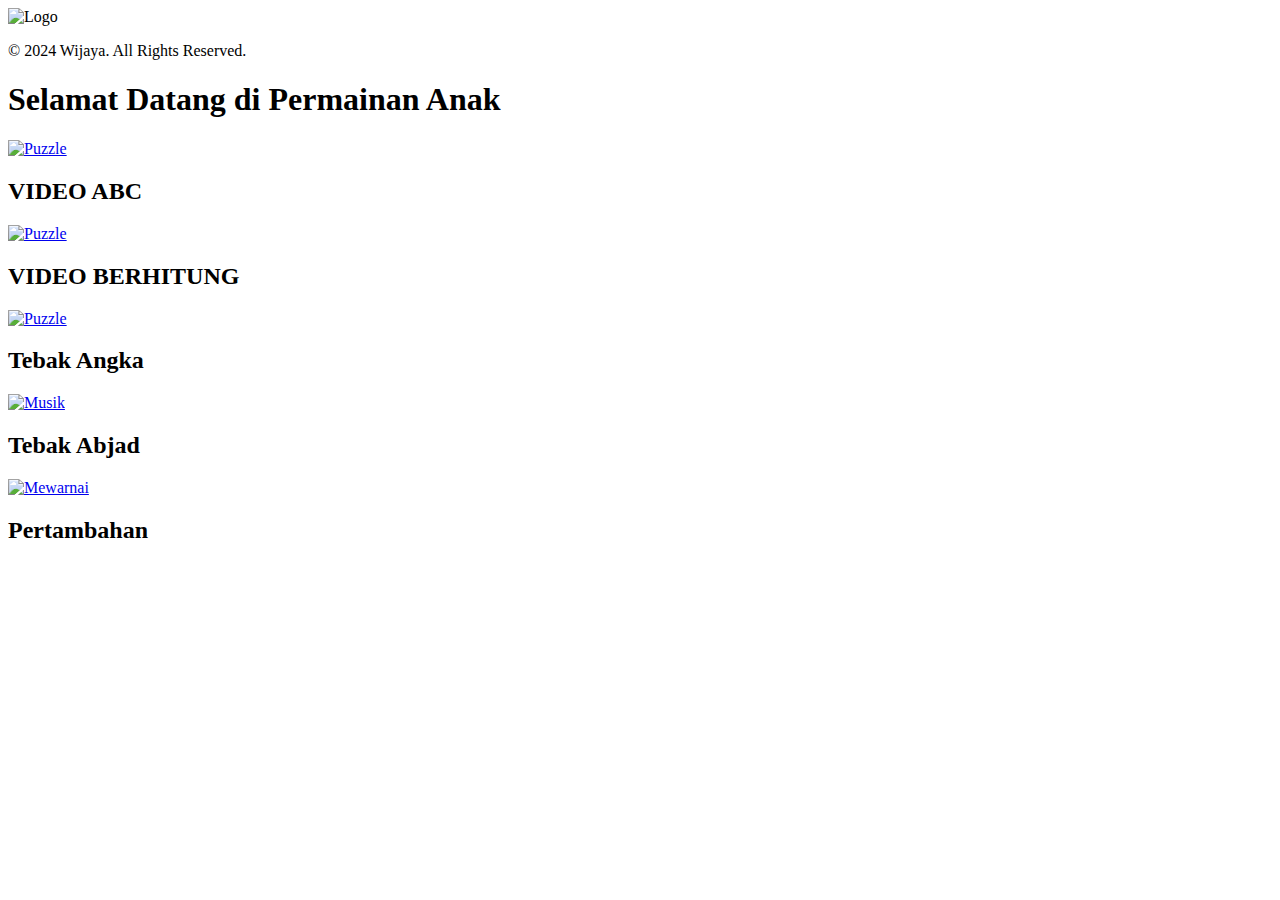
==== index.html @ 93b628af "Add files via upload" ====
<!DOCTYPE html>
<html lang="en">
<head>
    <meta charset="UTF-8">
    <meta name="viewport" content="width=device-width, initial-scale=1.0">
    <title>Beranda Anak</title>
    <link rel="stylesheet" href="asset/css/style.css">
</head>
<body>
    <div id="loading">
        <div class="loading-content">
            <img src="asset/img/logo.png" alt="Logo" class="logo">
            <p class="copyright">&copy; 2024 Wijaya. All Rights Reserved.</p>
        </div>
    </div>

    <div id="content">
        <div class="header">
            <h1>Selamat Datang di Permainan Anak</h1>
        </div>

        <div class="content">
           <div class="game-option">
              <a href="vd-abc.html">
                <img src="asset/img/logo.png" alt="Puzzle" class="icon">
                 </a>
                <h2>VIDEO ABC</h2>
            </div>
            <div class="game-option">
            <a href="vd-abc.html">
              <img src="asset/img/logo1.jpeg" alt="Puzzle" class="icon">
            </a>
            <h2>VIDEO BERHITUNG</h2>
            </div>
            <div class="game-option">
              <a href="tebak anka.html">
                <img src="asset/img/logo1.jpeg" alt="Puzzle" class="icon">
                 </a>
                <h2>Tebak Angka</h2>
            </div>
            <div class="game-option">
              <a href="tebak abc.html">
                <img src="asset/img/logo2.png" alt="Musik" class="icon">
                </a>
                <h2>Tebak Abjad</h2>
            </div>
            <div class="game-option">
              <a href="tambah.html">
                <img src="asset/img/logo3.jpeg" alt="Mewarnai" class="icon">
                </a>
                <h2>Pertambahan</h2>
            </div>
        </div>
    </div>

    <script src="asset/js/cc.js"></script>
</body>
</html>
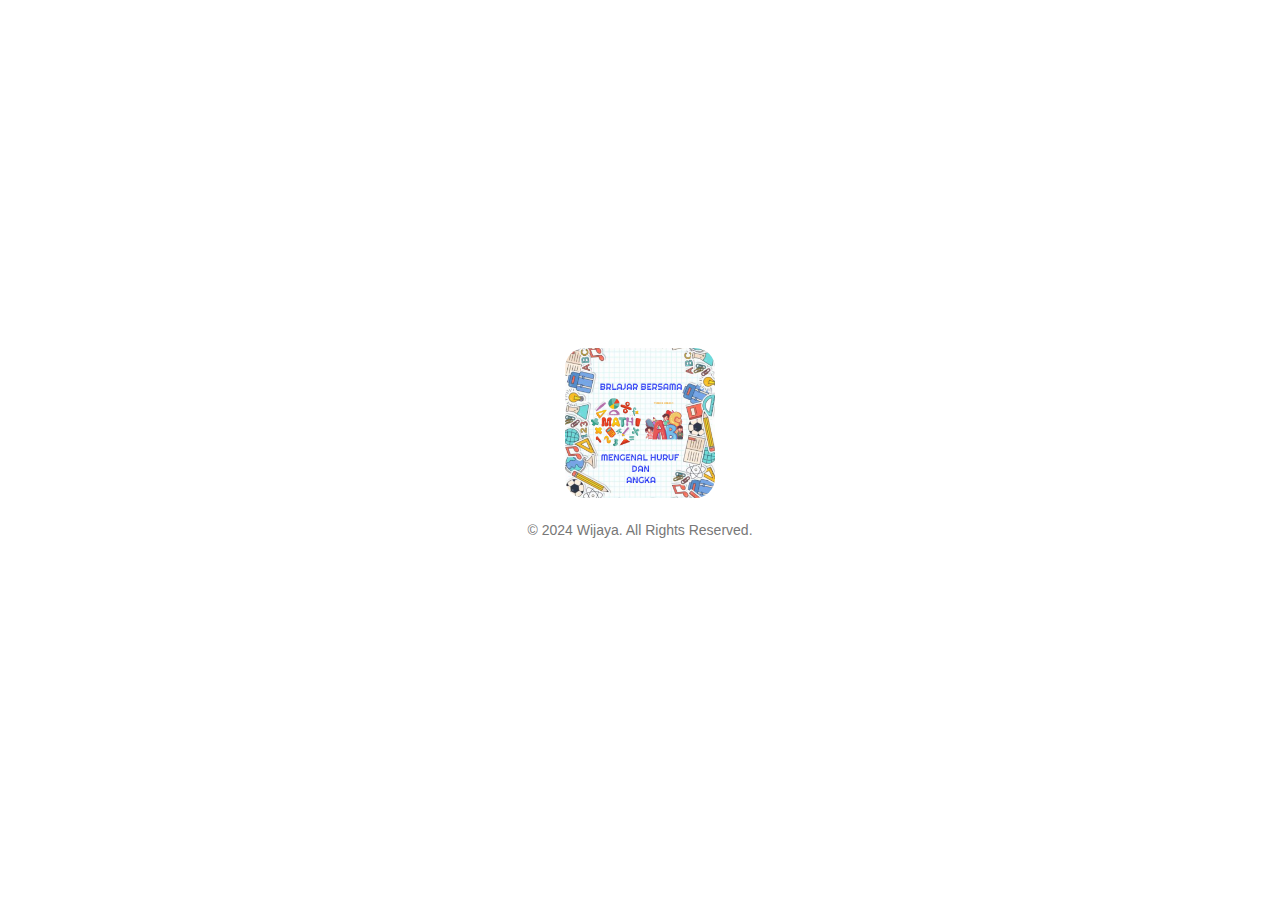
==== commit 1355d230: "index.html" ====
--- a/index.html
+++ b/index.html
@@ -27,7 +27,7 @@
                 <h2>VIDEO ABC</h2>
             </div>
             <div class="game-option">
-            <a href="vd-abc.html">
+            <a href="vd-angka.html">
               <img src="asset/img/logo1.jpeg" alt="Puzzle" class="icon">
             </a>
             <h2>VIDEO BERHITUNG</h2>
--- a/asset/css/style.css
+++ b/asset/css/style.css
@@ -0,0 +1,107 @@
+body, html {
+    margin: 0;
+    padding: 0;
+    height: 100%;
+    font-family: 'Comic Sans MS', sans-serif;
+    background-color: #f0f8ff;
+}
+
+/* Loading Screen */
+#loading {
+    display: flex;
+    justify-content: center;
+    align-items: center;
+    height: 100vh;
+    background-color: #fff;
+    position: fixed;
+    width: 100%;
+    z-index: 9999;
+}
+
+.loading-content {
+    text-align: center;
+}
+
+.logo {
+    width: 150px;
+    animation: fadein 2s ease-in-out;
+}
+
+.copyright {
+    margin-top: 20px;
+    font-size: 14px;
+    color: #777;
+}
+
+@keyframes fadein {
+    from { opacity: 0; }
+    to { opacity: 1; }
+}
+
+/* Main Content */
+#content {
+    display: none;
+    text-align: center;
+}
+
+.header {
+    background-color: #ffcc00;
+    padding: 20px;
+}
+
+.header h1 {
+    color: #fff;
+    font-size: 2.5em;
+}
+
+.content {
+    display: flex;
+    justify-content: center;
+    flex-wrap: wrap;
+    align-items: center;
+    margin-top: 50px;
+}
+
+.game-option {
+    background-color: #fff;
+    border-radius: 15px;
+    padding: 20px;
+    margin: 10px;
+    width: 150px;
+    box-shadow: 0 4px 8px rgba(0, 0, 0, 0.2);
+    transition: transform 0.3s;
+}
+
+img{
+  border-radius: 20px;
+}
+
+.game-option:hover {
+    transform: scale(1.1);
+}
+
+.icon {
+    width: 80px;
+    height: 80px;
+}
+
+.game-option h2 {
+    color: #ff66cc;
+    font-size: 1.5em;
+    margin-top: 10px;
+}
+
+/* CSS untuk orientasi landscape */
+@media only screen and (orientation: landscape) {
+    .content {
+        flex-direction: row;
+    }
+
+    .game-option {
+        width: 200px;
+    }
+
+    .header h1 {
+        font-size: 2em;
+    }
+}